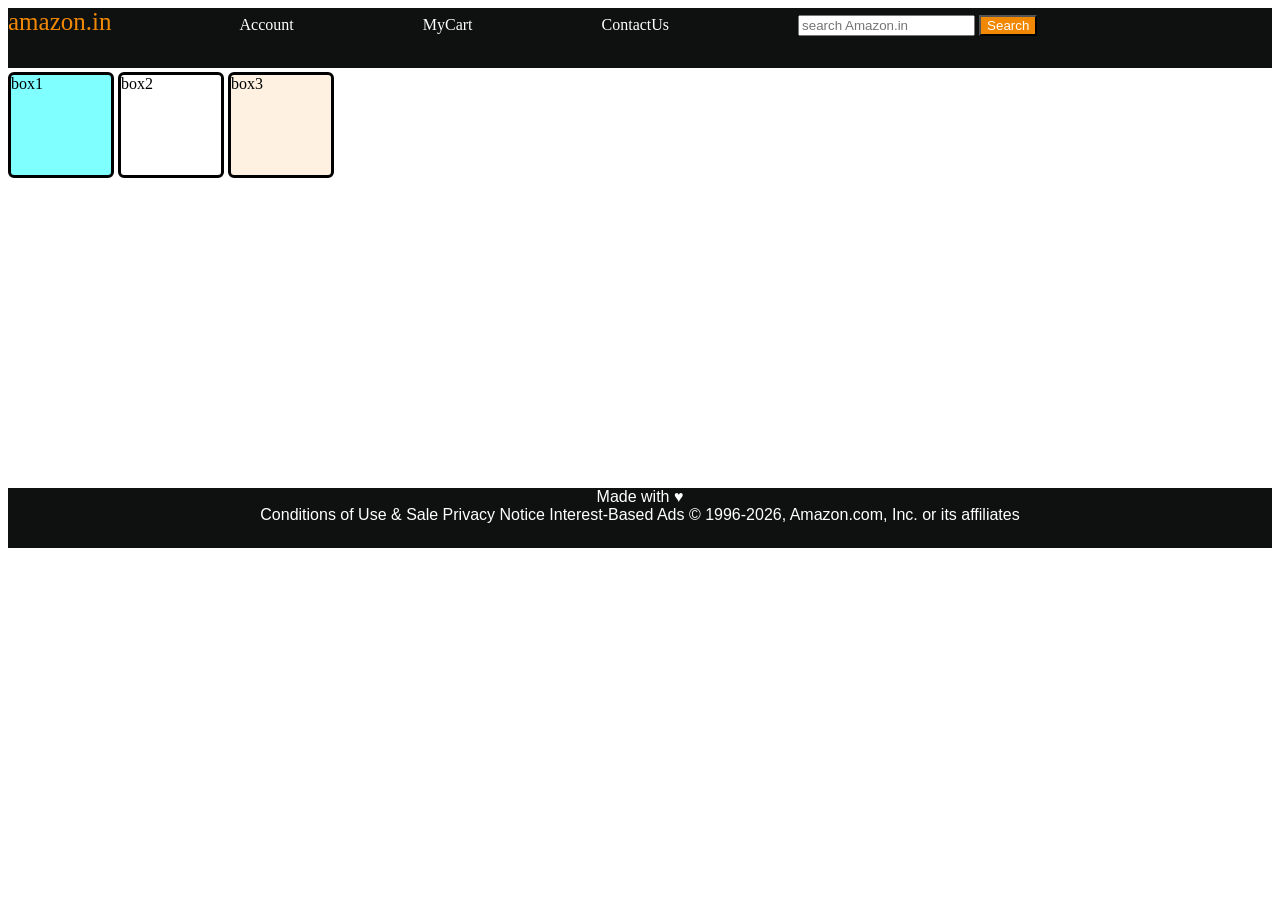
==== index.html @ 12425855 "add" ====
<!DOCTYPE html>
<html lang="en">
<head>
    <meta charset="UTF-8">
    <meta name="viewport" content="width=device-width, initial-scale=1.0">
    <title>Document</title>
    <link rel="stylesheet"href="style.css">
</head>
<body>
    <header>
        <div id="box">
        <a id="b1">amazon.in</a>
        <a>Account</a>
        <a>MyCart</a>
        <a>ContactUs</a>
        <input typpe="search"placeholder="search Amazon.in">
        <button>Search</button>
    </div>
    </header>
    <div id="box1">
    <div id="d1">
        box1
    </div>
    <div id="d2">
        box2
    </div>
    <div id="d3">
        box3
    </div>
    </div>
    <footer>
        Made with &hearts;<br>
        Conditions of Use & Sale
          Privacy Notice
            Interest-Based Ads
© 1996-2026, Amazon.com, Inc. or its affiliates
    </footer>
</body>
</html>
---- style.css ----
#box{
    background-color:#0f1111;
    
    height:60px;
}
#b1{
    font-size:25px;
    color:#f08804;

}
button{
    color:white;
    background-color:#f08804;
}
a{
    color:white;
    margin-right: 125px;
}
#d1{
   height: 100px;
   width: 100px;
   border-color: black;
   border-style:solid;
   border-radius:6px;
   background-color:rgb(0, 255, 255,0.5);
   margin-top: 4px;
   display: inline-block;
}
#d2{
   height: 100px;
   width: 100px;
   border-color: black;
   border-style:solid;
   border-radius:6px;
   background-color:(173, 255, 47,0.5);
   margin-top: 4px;
   margin-bottom: 4px;
   display: inline-block;
}
#d3{
   height: 100px;
   width: 100px;
   border-color: black;
   border-style:solid;
   border-radius:6px;
   background-color:rgb(255, 228, 196,0.5);
   margin-bottom: 4px;
   display: inline-block;
}
footer{
    text-align:center;
    font-family:Arial;
    background-color: #0f1111;
    color:white;
    height: 60px;
}
#box1{
    height: 420px;
}
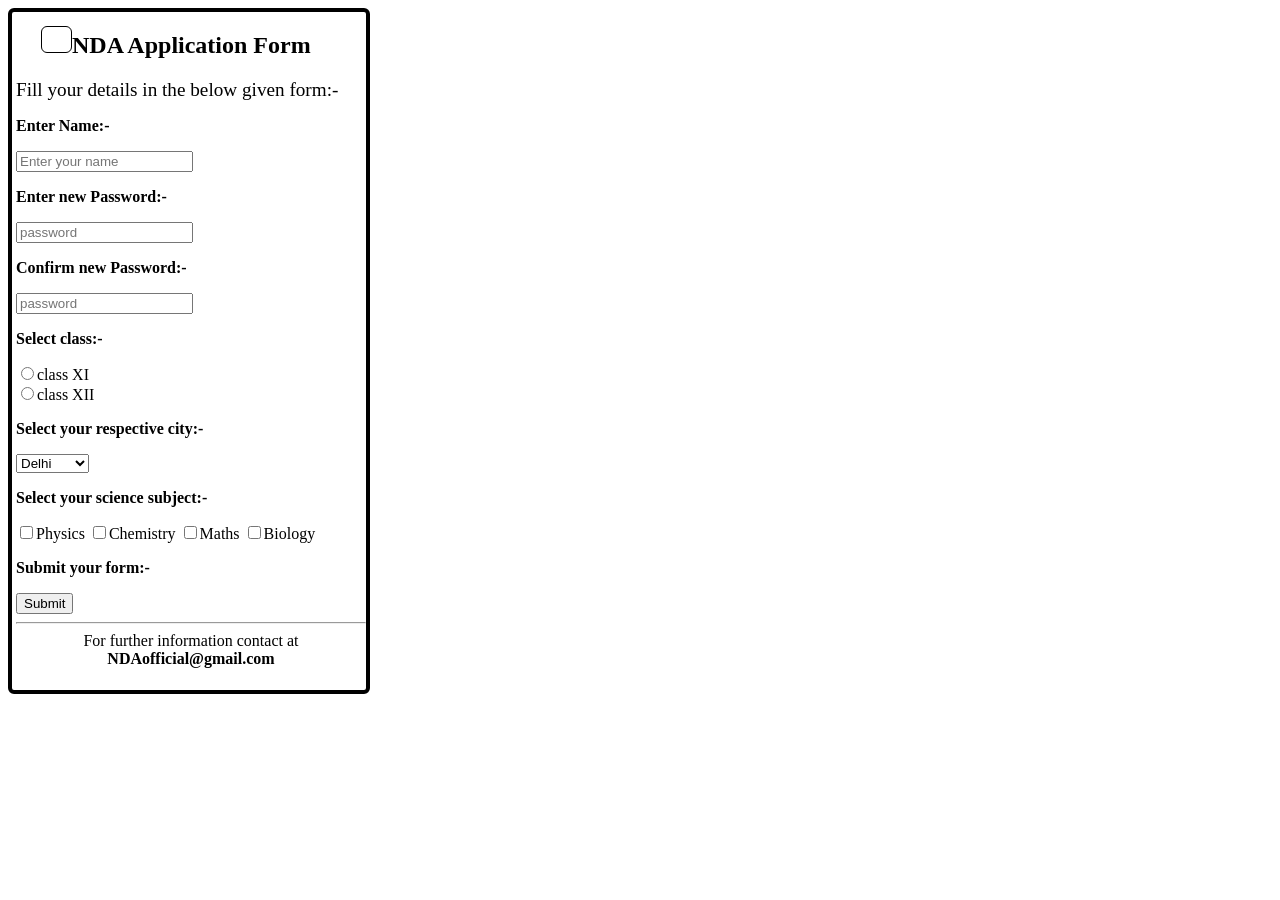
==== commit 550a766e: "add" ====
--- a/index.html
+++ b/index.html
@@ -7,33 +7,54 @@
     <link rel="stylesheet"href="style.css">
 </head>
 <body>
+    <div>
     <header>
-        <div id="box">
-        <a id="b1">amazon.in</a>
-        <a>Account</a>
-        <a>MyCart</a>
-        <a>ContactUs</a>
-        <input typpe="search"placeholder="search Amazon.in">
-        <button>Search</button>
+    <div id="one"></div><h2>NDA Application Form</h2>  
+   </header> 
+   <main>
+       <big>Fill your details in the below given form:-</big>
+       <form action="/action.php">
+            <p><b>Enter Name:-</b></p>
+            <input type="text"placeholder="Enter your name"required>
+            <p><b>Enter new Password:-</b></p>
+            <input type="password"placeholder="password">
+            <p><b>Confirm new Password:-</b></p>
+            <input type="password"placeholder="password">
+            <p><b>Select class:-</b></p>
+            <label for id="id1">
+                 <input type="radio"value="classXI"name="class"id="id1">class XI
+            </label><br>
+            <label for id="id2">
+                <input type="radio"value="classXII"name="class"id="id2">class XII
+            </label><br>
+            <p><b>Select your respective city:-</b></p>
+            <select name="city"id="id1">
+                <option value="delhi">Delhi</option>
+                <option value="mumbai">Mumbai</option>
+                <option value="kolkata">Kolkata</option>
+                <option value="srinagar">Srinagar</option>
+            </select><br>
+            <p><b>Select your science subject:-</b></p>
+            <label>
+                <input type="checkbox">Physics
+            </label>
+            <label>
+                <input type="checkbox">Chemistry
+            </label>
+            <label>
+                <input type="checkbox">Maths
+            </label>
+            <label>
+                <input type="checkbox">Biology
+            </label>
+            <p><b>Submit your form:-</b></p>
+            <input type="submit">   
+       </form>
+   </main>
+   <hr>
+   <footer>
+      </h5>For further information contact at <strong>NDAofficial@gmail.com</strong><h5>
+   </footer>
     </div>
-    </header>
-    <div id="box1">
-    <div id="d1">
-        box1
-    </div>
-    <div id="d2">
-        box2
-    </div>
-    <div id="d3">
-        box3
-    </div>
-    </div>
-    <footer>
-        Made with &hearts;<br>
-        Conditions of Use & Sale
-          Privacy Notice
-            Interest-Based Ads
-© 1996-2026, Amazon.com, Inc. or its affiliates
-    </footer>
 </body>
 </html>
--- a/style.css
+++ b/style.css
@@ -1,59 +1,22 @@
-#box{
-    background-color:#0f1111;
-    
-    height:60px;
+div{
+    width: 350px;
+    border: solid black 4px;
+    border-radius:6px;
+    padding-left:4px;
 }
-#b1{
-    font-size:25px;
-    color:#f08804;
-
+h2{
+    text-align:center;
+    display: inline-block;
 }
-button{
-    color:white;
-    background-color:#f08804;
-}
-a{
-    color:white;
-    margin-right: 125px;
-}
-#d1{
-   height: 100px;
-   width: 100px;
-   border-color: black;
-   border-style:solid;
-   border-radius:6px;
-   background-color:rgb(0, 255, 255,0.5);
-   margin-top: 4px;
-   display: inline-block;
-}
-#d2{
-   height: 100px;
-   width: 100px;
-   border-color: black;
-   border-style:solid;
-   border-radius:6px;
-   background-color:(173, 255, 47,0.5);
-   margin-top: 4px;
-   margin-bottom: 4px;
-   display: inline-block;
-}
-#d3{
-   height: 100px;
-   width: 100px;
-   border-color: black;
-   border-style:solid;
-   border-radius:6px;
-   background-color:rgb(255, 228, 196,0.5);
-   margin-bottom: 4px;
-   display: inline-block;
+#one{
+    display:inline-block;
+    height:25px;
+    width:25px;
+    background-image: url(https://www.howtocrackssb.com/isols-hcssb-content/uploads/2021/04/NDA_Insignia_Color.jpg);
+    background-size: cover;
+    margin-left:25px;
+    border-width:1px;
 }
 footer{
     text-align:center;
-    font-family:Arial;
-    background-color: #0f1111;
-    color:white;
-    height: 60px;
-}
-#box1{
-    height: 420px;
 }
